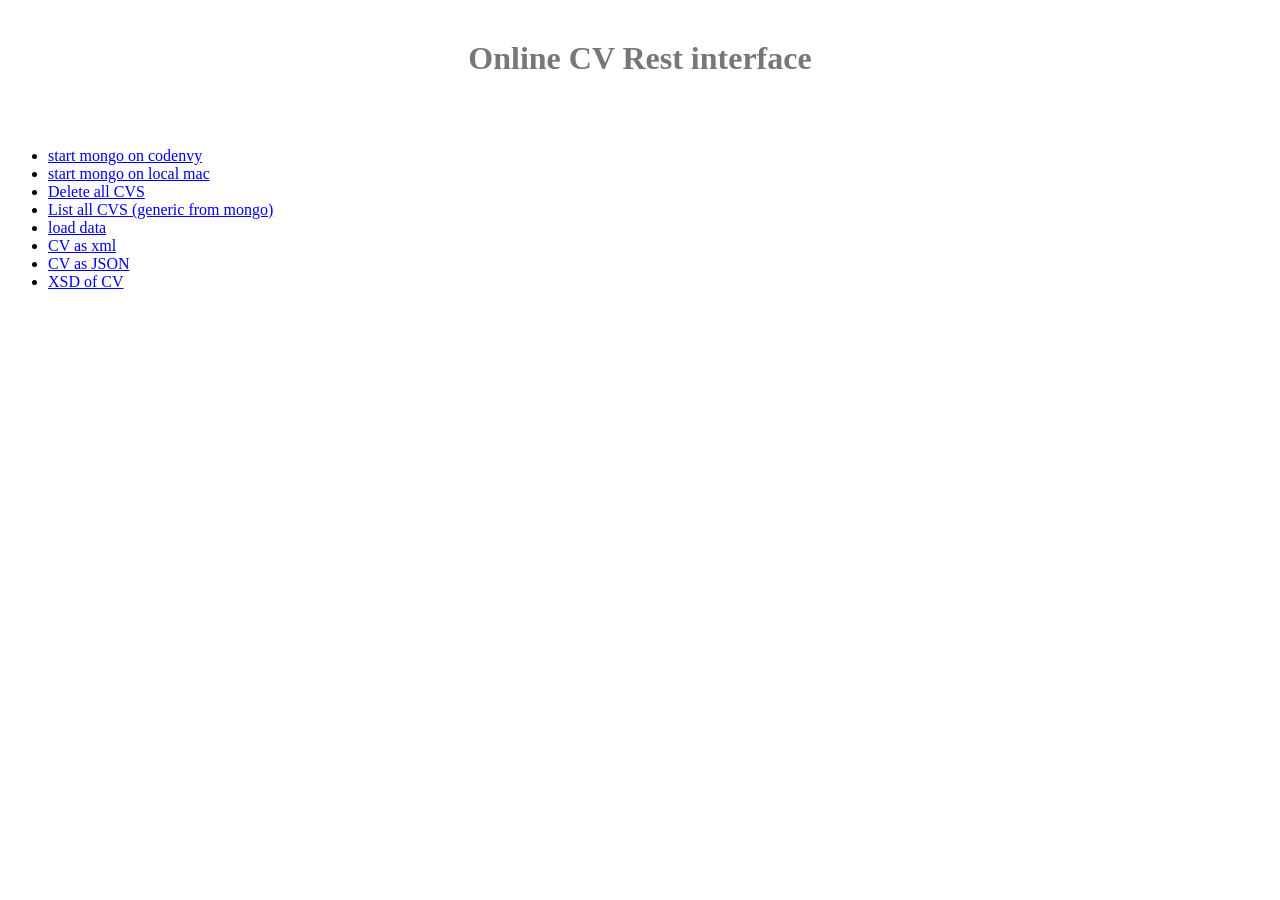
==== src/main/webapp/index.html @ 313fb72a "removed GWT, added tomcat config and added README" ====
<!doctype html>
<!-- The DOCTYPE declaration above will set the    -->
<!-- browser's rendering engine into               -->
<!-- "Standards Mode". Replacing this declaration  -->
<!-- with a "Quirks Mode" doctype may lead to some -->
<!-- differences in layout.                        -->

<html>
<head>
    <meta http-equiv="content-type" content="text/html; charset=UTF-8">

    <!--                                                               -->
    <!-- Consider inlining CSS to reduce the number of requested files -->
    <!--                                                               -->
    <link type="text/css" rel="stylesheet" href="main.css">

    <link rel="shortcut icon" href="https://com.codenvy.com/site/images/favicon.ico">

    <!--                                           -->
    <!-- Any title is fine                         -->
    <!--                                           -->
    <title>Web Application Starter Project</title>

</head>

<!--                                           -->
<!-- The body can have arbitrary html, or      -->
<!-- you can leave the body empty if you want  -->
<!-- to create a completely dynamic UI.        -->
<!--                                           -->
<body>



<h1>Online CV Rest interface</h1>


 <ul>
   <li><a href="rest/mongo/start/CODENVY" target="new1">start mongo on codenvy</a></li>
   <li><a href="rest/mongo/start/LOCAL" target="new1">start mongo on local mac</a></li>
   <li><a href="rest/mongo/list/cvs/delete-all" target="new2">Delete all CVS</a></li>
   <li><a href="rest/mongo/list/cvs" target="new2">List all CVS (generic from mongo)</a></li>
   <li><a href="rest/mongo/dataload" target="new3">load data</a></li>
   <li><a href="rest/onlinecv/dbe?format=xml" target="new4">CV as xml</a></li>
   <li><a href="rest/onlinecv/dbe?format=json" target="new5">CV as JSON</a></li>
   <li><a href="rest/onlinecv/xsd" target="new6">XSD of CV</a></li>
 </ul>
</body>
</html>
---- src/main/webapp/main.css ----
/** Add css rules here for your application. */


/** Example rules used by the template application (remove for your app) */
h1 {
  font-size: 2em;
  font-weight: bold;
  color: #777777;
  margin: 40px 0px 70px;
  text-align: center;
}

.sendButton {
  display: block;
  font-size: 16pt;
}

/** Most GWTEntryPoint widgets already have a style name defined */
.gwt-DialogBox {
  width: 400px;
}

.dialogVPanel {
  margin: 5px;
}

.serverResponseLabelError {
  color: red;
}

/** Set ids using widget.getElement().setId("idOfElement") */
#closeButton {
  margin: 15px 6px 6px;
}
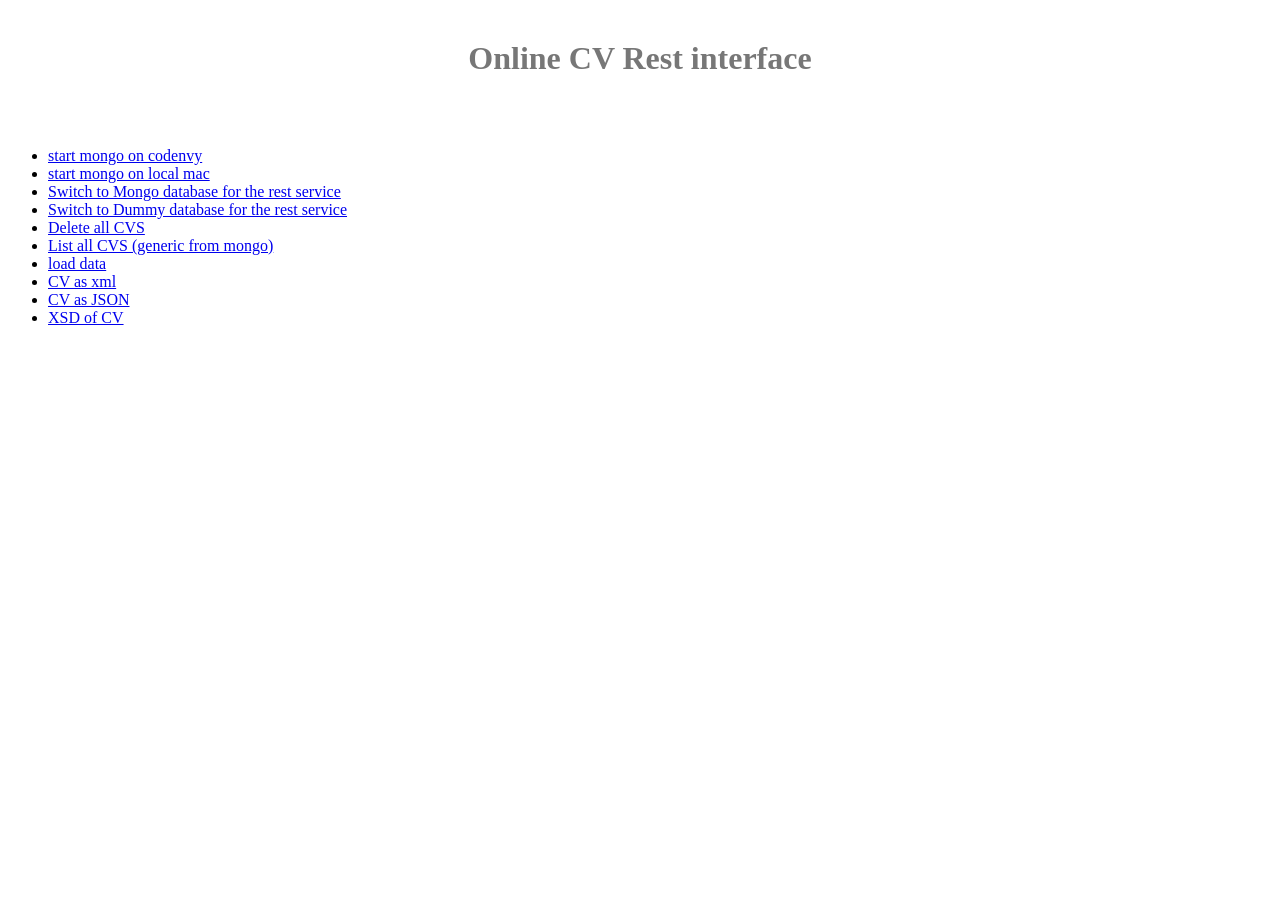
==== commit b7e92571: "Cleanup and dummy impl" ====
--- a/src/main/webapp/index.html
+++ b/src/main/webapp/index.html
@@ -38,9 +38,11 @@
  <ul>
    <li><a href="rest/mongo/start/CODENVY" target="new1">start mongo on codenvy</a></li>
    <li><a href="rest/mongo/start/LOCAL" target="new1">start mongo on local mac</a></li>
+   <li><a href="rest/onlinecv/switch/mongo" target="new11">Switch to Mongo database for the rest service</a></li>
+     <li><a href="rest/onlinecv/switch/dummy" target="new11">Switch to Dummy database for the rest service</a></li>
    <li><a href="rest/mongo/list/cvs/delete-all" target="new2">Delete all CVS</a></li>
    <li><a href="rest/mongo/list/cvs" target="new2">List all CVS (generic from mongo)</a></li>
-   <li><a href="rest/mongo/dataload" target="new3">load data</a></li>
+   <li><a href="rest/onlinecv/dataload" target="new3">load data</a></li>
    <li><a href="rest/onlinecv/dbe?format=xml" target="new4">CV as xml</a></li>
    <li><a href="rest/onlinecv/dbe?format=json" target="new5">CV as JSON</a></li>
    <li><a href="rest/onlinecv/xsd" target="new6">XSD of CV</a></li>
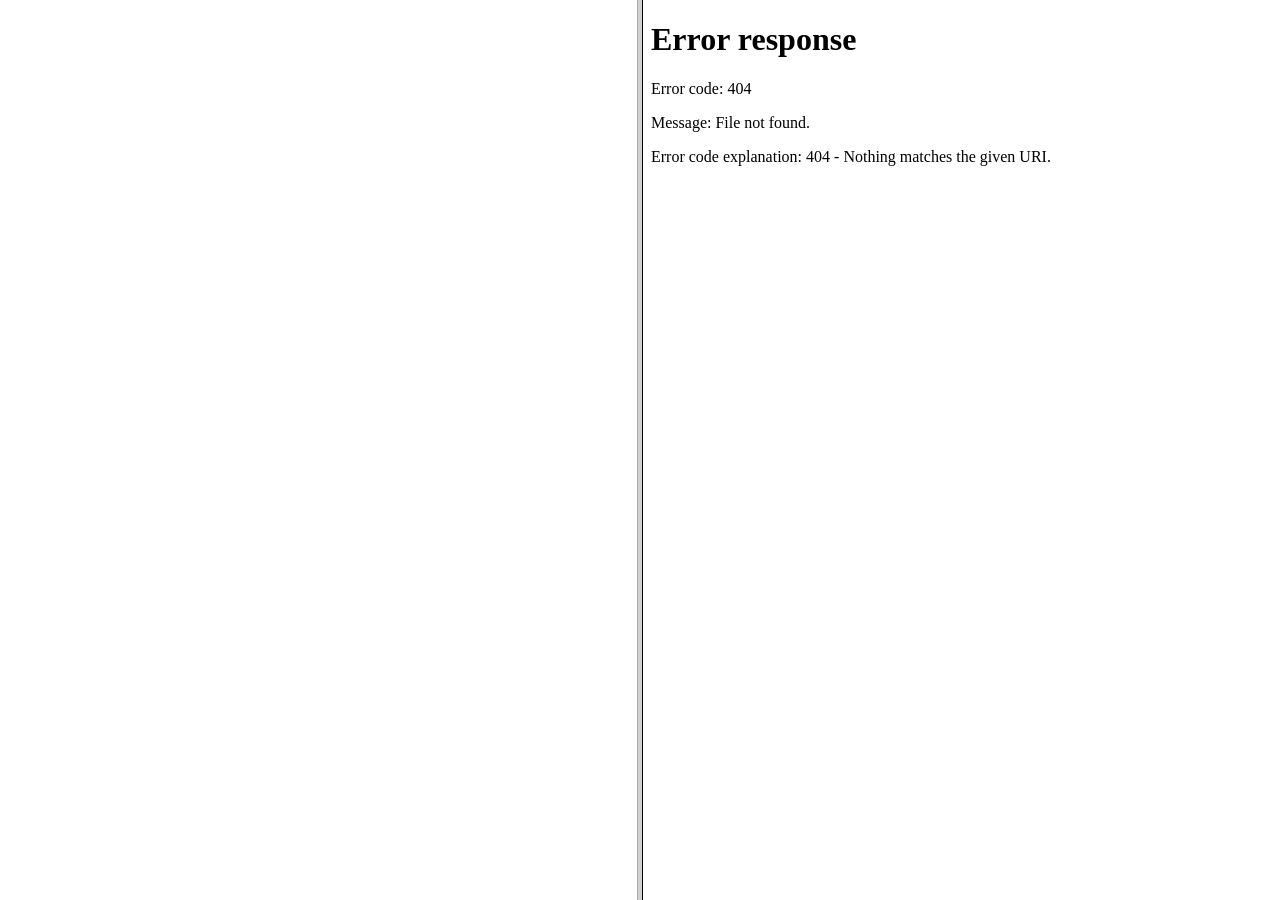
==== commit 149c808e: "Cleanup admin ui" ====
--- a/src/main/webapp/index.html
+++ b/src/main/webapp/index.html
@@ -1,51 +1,11 @@
-<!doctype html>
-<!-- The DOCTYPE declaration above will set the    -->
-<!-- browser's rendering engine into               -->
-<!-- "Standards Mode". Replacing this declaration  -->
-<!-- with a "Quirks Mode" doctype may lead to some -->
-<!-- differences in layout.                        -->
-
+<!DOCTYPE html>
 <html>
 <head>
-    <meta http-equiv="content-type" content="text/html; charset=UTF-8">
-
-    <!--                                                               -->
-    <!-- Consider inlining CSS to reduce the number of requested files -->
-    <!--                                                               -->
-    <link type="text/css" rel="stylesheet" href="main.css">
-
-    <link rel="shortcut icon" href="https://com.codenvy.com/site/images/favicon.ico">
-
-    <!--                                           -->
-    <!-- Any title is fine                         -->
-    <!--                                           -->
-    <title>Web Application Starter Project</title>
-
+<meta charset="UTF-8">
+<title>Online CV Rest interface</title>
 </head>
-
-<!--                                           -->
-<!-- The body can have arbitrary html, or      -->
-<!-- you can leave the body empty if you want  -->
-<!-- to create a completely dynamic UI.        -->
-<!--                                           -->
-<body>
-
-
-
-<h1>Online CV Rest interface</h1>
-
-
- <ul>
-   <li><a href="rest/mongo/start/CODENVY" target="new1">start mongo on codenvy</a></li>
-   <li><a href="rest/mongo/start/LOCAL" target="new1">start mongo on local mac</a></li>
-   <li><a href="rest/onlinecv/switch/mongo" target="new11">Switch to Mongo database for the rest service</a></li>
-     <li><a href="rest/onlinecv/switch/dummy" target="new11">Switch to Dummy database for the rest service</a></li>
-   <li><a href="rest/mongo/list/cvs/delete-all" target="new2">Delete all CVS</a></li>
-   <li><a href="rest/mongo/list/cvs" target="new2">List all CVS (generic from mongo)</a></li>
-   <li><a href="rest/onlinecv/dataload" target="new3">load data</a></li>
-   <li><a href="rest/onlinecv/dbe?format=xml" target="new4">CV as xml</a></li>
-   <li><a href="rest/onlinecv/dbe?format=json" target="new5">CV as JSON</a></li>
-   <li><a href="rest/onlinecv/xsd" target="new6">XSD of CV</a></li>
- </ul>
-</body>
-</html>
+<frameset cols="50%,*">
+<frame name="left" src="index.jsp">
+<frame name="right" src="rest/onlinecv/showdb" />
+</frameset>
+</html>
